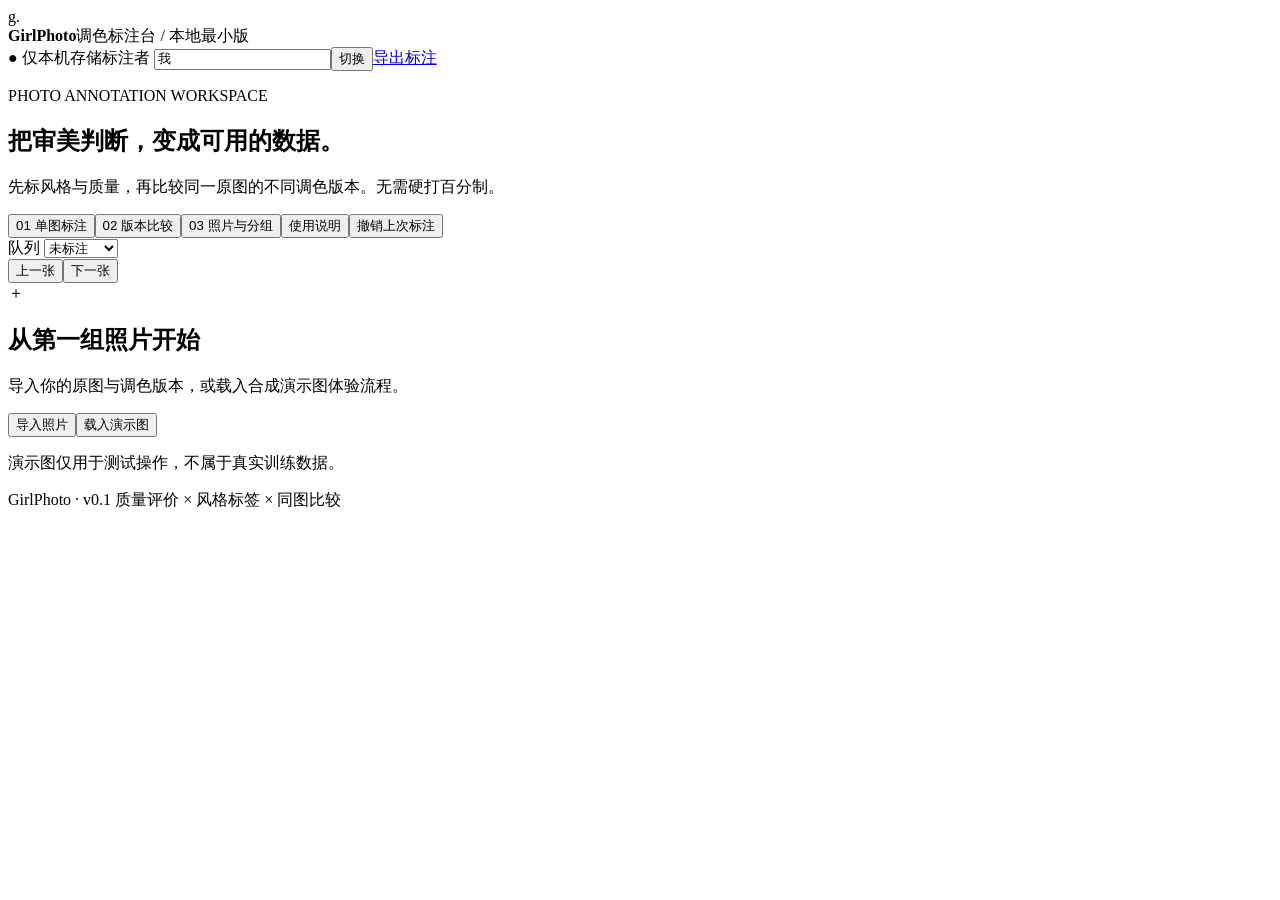
==== static/index.html @ 83bc9085 "Add local photo annotation MVP with style and quality labels" ====
<!doctype html>
<html lang="zh-CN">
<head><meta charset="utf-8"><meta name="viewport" content="width=device-width,initial-scale=1"><title>GirlPhoto · 调色标注台</title><link rel="stylesheet" href="/style.css"></head>
<body>
<header><div class="brand"><span class="brand-icon">g.</span><div><strong>GirlPhoto</strong><span class="subtitle">调色标注台 / 本地最小版</span></div></div><div class="header-actions"><span class="local-badge">● 仅本机存储</span><label>标注者 <input id="reviewer" value="我" maxlength="60" aria-label="标注者"></label><button id="switchReviewer">切换</button><a class="button" href="/api/export" download>导出标注</a></div></header>
<main>
<section class="intro"><div><p class="eyebrow">PHOTO ANNOTATION WORKSPACE</p><h1>把审美判断，变成可用的数据。</h1><p>先标风格与质量，再比较同一原图的不同调色版本。无需硬打百分制。</p></div><div id="stats" class="stats"></div></section>
<nav aria-label="工作模式"><button class="tab active" data-tab="single" aria-pressed="true">01 单图标注</button><button class="tab" data-tab="compare" aria-pressed="false">02 版本比较</button><button class="tab" data-tab="library" aria-pressed="false">03 照片与分组</button><button class="tab" data-tab="guide" aria-pressed="false">使用说明</button><button id="undo" class="undo">撤销上次标注</button></nav>
<div id="status" role="status" aria-live="polite"></div>
<section id="single" class="panel">
  <div class="toolbar"><label>队列 <select id="queue"><option value="pending">未标注</option><option value="all">全部照片</option><option value="labeled">已标注</option><option value="skipped">已跳过</option></select></label><span id="queueInfo"></span><div class="push"></div><button id="previous">上一张</button><button id="next">下一张</button></div>
  <div id="singleEmpty" class="empty"><div class="empty-mark">＋</div><h2>从第一组照片开始</h2><p>导入你的原图与调色版本，或载入合成演示图体验流程。</p><button class="primary" id="emptyImport">导入照片</button><button id="demo">载入演示图</button><p class="hint">演示图仅用于测试操作，不属于真实训练数据。</p></div>
  <div id="singleWork" class="workspace" hidden>
    <div class="photo-area"><div class="viewer"><img id="mainPhoto" alt="当前待标注照片"><span id="demoBadge" class="image-badge" hidden>合成演示 · 不用于训练</span></div><div class="photo-caption"><span id="photoInfo"></span><button id="openPhoto">放大查看</button></div><p id="colorNote" class="hint"></p></div>
    <form id="labelForm" class="annotation">
      <div class="section-heading"><span class="step">1</span><h2>风格判断</h2><span class="hint">可以同时符合多类</span></div>
      <div id="styleFields"></div>
      <div class="section-heading"><span class="step">2</span><h2>调色质量</h2><span class="hint">快捷键 1 / 2 / 3</span></div>
      <div class="quality-options"><label><input type="radio" name="quality" value="1"><span><b>1 · 明显不合格</b><small>明显处理问题，需要较大修改</small></span></label><label><input type="radio" name="quality" value="2"><span><b>2 · 基本可用</b><small>无严重问题，但有改进空间</small></span></label><label><input type="radio" name="quality" value="3"><span><b>3 · 效果较好</b><small>协调自然，基本无需明显修改</small></span></label><label class="neutral"><input type="radio" name="quality" value="" checked><span>暂不评分</span></label></div>
      <details><summary>问题标签与备注 <span class="hint">可选</span></summary><div id="defectFields" class="defects"></div><textarea id="note" placeholder="只记录有帮助的判断，不必每张填写。" maxlength="1000" aria-label="标注备注"></textarea></details>
      <div class="save-bar"><button type="button" id="skip">跳过此图</button><button type="submit" id="save" class="primary">保存并下一张 <span>Enter</span></button></div><p class="hint">只有点击保存才会写入。切换照片前会提醒未保存内容。</p>
    </form>
  </div>
</section>
<section id="compare" class="panel" hidden>
  <div class="toolbar"><label>目标风格 <select id="pairStyle"></select></label><label class="inline"><input type="checkbox" id="retryPairs">重新包含跳过的比较</label><div class="push"></div><span id="pairInfo"></span><button id="refreshPair">换一组</button></div>
  <p class="compare-question">在同样追求这个风格的前提下，哪个版本的颜色和明暗处理更合适？</p>
  <div id="pairEmpty" class="empty"><h2>还没有可比较的版本</h2><p>将同一原图的不同版本放入同一个“原图组”，并在单图标注中确认至少两张符合目标风格。</p><button id="goLibrary">查看照片分组</button><p class="hint">左右顺序随机；文件名、参数和已有分数不显示，减少暗示。</p></div>
  <div id="pairWork" hidden><div class="pair-grid"><figure><figcaption>左侧版本</figcaption><div class="pair-photo"><img id="leftPhoto" alt="左侧调色版本"></div></figure><figure><figcaption>右侧版本</figcaption><div class="pair-photo"><img id="rightPhoto" alt="右侧调色版本"></div></figure></div><div class="pair-actions"><button class="primary" data-vote="left">← 左边更好</button><button data-vote="tie">＝ 差不多</button><button class="primary" data-vote="right">右边更好 →</button><button data-vote="skip">无法判断 / 跳过</button></div><p class="hint center">只比较调色。同样差也可以有优劣；平局不等于无法判断。放大单图不会保存投票。</p><div class="center"><button id="zoomLeft">放大左图</button><button id="zoomRight">放大右图</button></div></div>
</section>
<section id="library" class="panel" hidden>
  <div class="import-box"><div><h2>导入照片</h2><p>JPEG / PNG / WebP，单张不超过 25 MB。复制到本地数据目录，不移动原文件。</p></div><div class="import-fields"><label>本次原图组 <input id="importGroup" placeholder="可留空，按文件名或文件夹识别" maxlength="120"></label><label>拍摄批次 / 人物分组 <input id="importCohort" placeholder="同一人物或连拍填写同一个名称" maxlength="120"></label></div><div class="row"><button class="primary" id="pickFiles">选择照片</button><button id="pickFolder">选择文件夹</button><span id="importProgress" aria-live="polite"></span></div><p class="hint">同一原图的版本命名为 <code>001__原图.jpg</code>、<code>001__暖黄.jpg</code>、<code>001__冷绿.jpg</code>，自动归为 001 组。也可每个原图组放一个文件夹。导入后请检查分组。</p><input type="file" id="files" accept="image/jpeg,image/png,image/webp" multiple hidden><input type="file" id="folder" webkitdirectory multiple hidden></div>
  <div class="toolbar"><h2>照片清单</h2><input id="librarySearch" type="search" placeholder="搜索文件名或原图组" aria-label="搜索照片"><div class="push"></div><span class="hint">同一批次共享 train / validation / test 划分</span></div><div id="photoTable"></div>
  <details class="style-settings"><summary>增加风格类别</summary><p class="hint">建议先保留 2–3 类。新增类别不会把旧照片自动标为“不符合”。</p><div class="row"><input id="newStyleName" placeholder="风格名" maxlength="30" aria-label="新增风格名"><input id="newStyleDescription" placeholder="一句清晰的调色定义" maxlength="300" aria-label="新增风格定义"><button id="addStyle">增加风格</button></div></details>
</section>
<section id="guide" class="panel guide" hidden><h2>十分钟体验流程</h2><ol><li>在“照片与分组”导入同一原图的几个调色版本；还没准备照片，可以先载入演示图。</li><li>检查“原图组”。只有同组图片才会组成比较。相同人物或同次连拍建议放在同一拍摄批次。</li><li>在单图标注中分别选风格、质量。<strong>未判断、不确定、不符合是三种不同记录。</strong></li><li>至少给同一组两张照片确认相同风格，即可在版本比较中投票。</li><li>点击“导出标注”下载 CSV 和 JSON。关闭后重新启动，记录仍会保留。</li></ol><h2>标注时的共同标准</h2><p>评颜色、明暗与协调程度，不评人物长相、妆造或背景是否高级。暗调、低对比或颗粒可能是风格选择，不自动扣分。风格可以重叠，不确定就保留不确定。</p><p>同一设备、稳定亮度，关闭会改变屏幕颜色的夜间模式。左右版本顺序随机，不显示预设名与已有评分。</p><h2>数据与训练边界</h2><p>这是标注工具，尚未训练模型 1 / 模型 2，也不会自动生成真实照片的调色版本。请使用已有修图软件准备版本。本地数据库保留每位标注者的独立记录，支持最近一次单图或比较标注的撤销。</p><p>拍摄批次按名称稳定分配约 80% / 10% / 10% 到训练、验证、测试；小数据集不保证比例。划分可在清单调整，改动作用于整个批次。同一原图的版本必须同组；同一人物跨批次仍需你合并，程序不会做人脸识别。</p><p>预览统一方向，最长边 2400 像素；识别到嵌入色彩配置时尝试转换到 sRGB。原始文件完整保留。RAW、HEIC、动画与大于 4000 万像素图片暂不支持。</p><p>请同时备份整个 <code>data</code> 文件夹。导出 ZIP 只含标注与照片清单，不包含原图。照片、数据库与导出默认不进入 Git。</p><p id="dataPath"></p></section>
</main>
<dialog id="zoomDialog"><div class="dialog-bar"><span>放大预览 · 滚动查看</span><button id="closeZoom">关闭 Esc</button></div><img id="zoomPhoto" alt="照片放大预览"></dialog>
<dialog id="groupDialog"><form id="groupForm"><h2>调整原图组</h2><p class="hint">只有同一原图的不同调色版本才应该同组。</p><label>原图组<input id="editGroup" required maxlength="120"></label><label>拍摄批次<input id="editCohort" required maxlength="120"></label><label>新批次划分<select id="editSplit"><option value="train">训练 train</option><option value="validation">验证 validation</option><option value="test">测试 test</option></select></label><p class="hint">加入已有组或批次会继承该批次的划分。已有比较记录的图片需先撤销比较，才能移动分组。</p><div class="row"><button type="button" id="cancelGroup">取消</button><button type="submit" class="primary">保存分组</button></div></form></dialog>
<footer>GirlPhoto · v0.1 <span>质量评价 × 风格标签 × 同图比较</span></footer>
<script src="/app.js"></script>
</body></html>
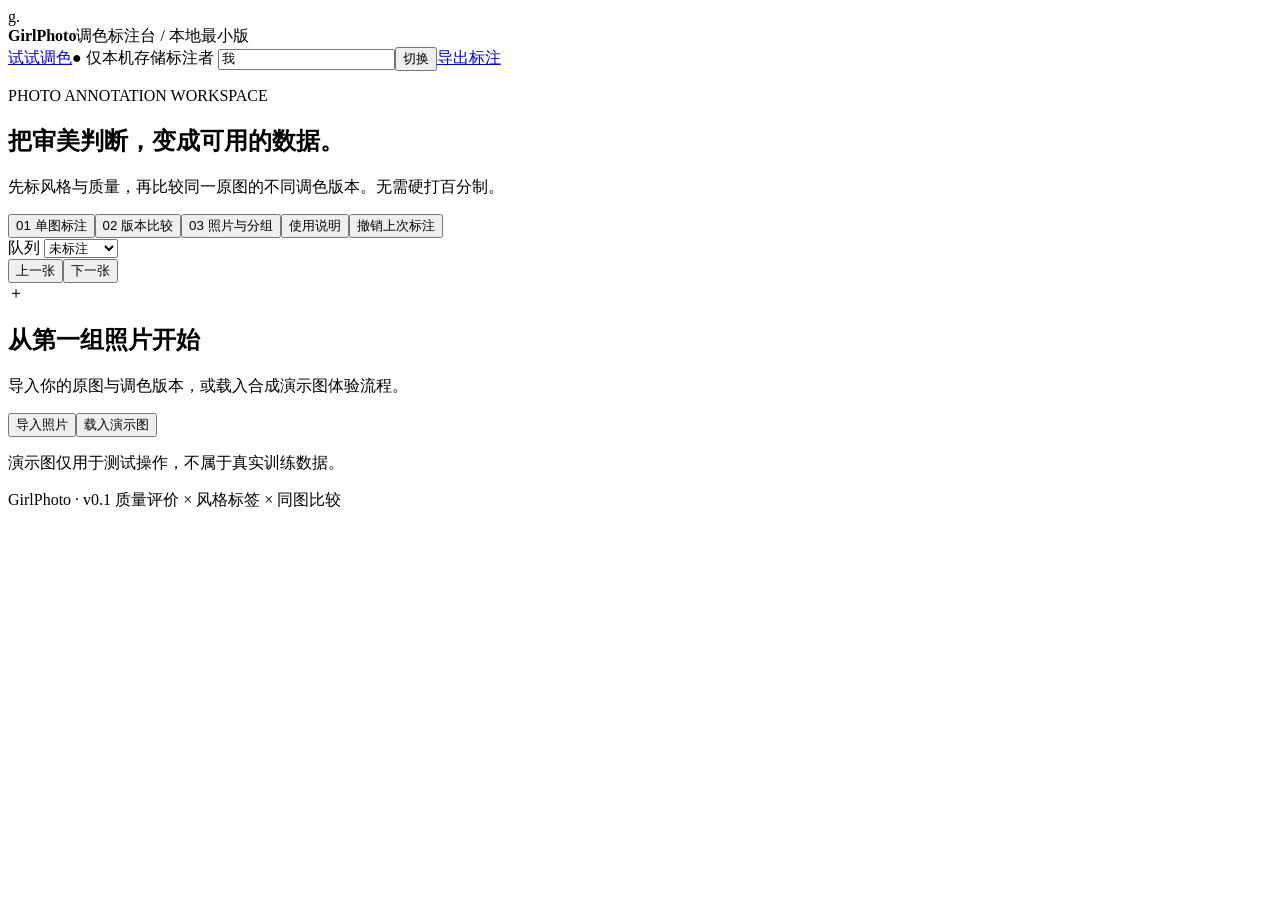
==== commit c94032df: "Add local photo retouching test page and parameter export" ====
--- a/static/index.html
+++ b/static/index.html
@@ -2,7 +2,7 @@
 <html lang="zh-CN">
 <head><meta charset="utf-8"><meta name="viewport" content="width=device-width,initial-scale=1"><title>GirlPhoto · 调色标注台</title><link rel="stylesheet" href="/style.css"></head>
 <body>
-<header><div class="brand"><span class="brand-icon">g.</span><div><strong>GirlPhoto</strong><span class="subtitle">调色标注台 / 本地最小版</span></div></div><div class="header-actions"><span class="local-badge">● 仅本机存储</span><label>标注者 <input id="reviewer" value="我" maxlength="60" aria-label="标注者"></label><button id="switchReviewer">切换</button><a class="button" href="/api/export" download>导出标注</a></div></header>
+<header><div class="brand"><span class="brand-icon">g.</span><div><strong>GirlPhoto</strong><span class="subtitle">调色标注台 / 本地最小版</span></div></div><div class="header-actions"><a class="button" href="/try">试试调色</a><span class="local-badge">● 仅本机存储</span><label>标注者 <input id="reviewer" value="我" maxlength="60" aria-label="标注者"></label><button id="switchReviewer">切换</button><a class="button" href="/api/export" download>导出标注</a></div></header>
 <main>
 <section class="intro"><div><p class="eyebrow">PHOTO ANNOTATION WORKSPACE</p><h1>把审美判断，变成可用的数据。</h1><p>先标风格与质量，再比较同一原图的不同调色版本。无需硬打百分制。</p></div><div id="stats" class="stats"></div></section>
 <nav aria-label="工作模式"><button class="tab active" data-tab="single" aria-pressed="true">01 单图标注</button><button class="tab" data-tab="compare" aria-pressed="false">02 版本比较</button><button class="tab" data-tab="library" aria-pressed="false">03 照片与分组</button><button class="tab" data-tab="guide" aria-pressed="false">使用说明</button><button id="undo" class="undo">撤销上次标注</button></nav>
@@ -33,7 +33,7 @@
   <div class="toolbar"><h2>照片清单</h2><input id="librarySearch" type="search" placeholder="搜索文件名或原图组" aria-label="搜索照片"><div class="push"></div><span class="hint">同一批次共享 train / validation / test 划分</span></div><div id="photoTable"></div>
   <details class="style-settings"><summary>增加风格类别</summary><p class="hint">建议先保留 2–3 类。新增类别不会把旧照片自动标为“不符合”。</p><div class="row"><input id="newStyleName" placeholder="风格名" maxlength="30" aria-label="新增风格名"><input id="newStyleDescription" placeholder="一句清晰的调色定义" maxlength="300" aria-label="新增风格定义"><button id="addStyle">增加风格</button></div></details>
 </section>
-<section id="guide" class="panel guide" hidden><h2>十分钟体验流程</h2><ol><li>在“照片与分组”导入同一原图的几个调色版本；还没准备照片，可以先载入演示图。</li><li>检查“原图组”。只有同组图片才会组成比较。相同人物或同次连拍建议放在同一拍摄批次。</li><li>在单图标注中分别选风格、质量。<strong>未判断、不确定、不符合是三种不同记录。</strong></li><li>至少给同一组两张照片确认相同风格，即可在版本比较中投票。</li><li>点击“导出标注”下载 CSV 和 JSON。关闭后重新启动，记录仍会保留。</li></ol><h2>标注时的共同标准</h2><p>评颜色、明暗与协调程度，不评人物长相、妆造或背景是否高级。暗调、低对比或颗粒可能是风格选择，不自动扣分。风格可以重叠，不确定就保留不确定。</p><p>同一设备、稳定亮度，关闭会改变屏幕颜色的夜间模式。左右版本顺序随机，不显示预设名与已有评分。</p><h2>数据与训练边界</h2><p>这是标注工具，尚未训练模型 1 / 模型 2，也不会自动生成真实照片的调色版本。请使用已有修图软件准备版本。本地数据库保留每位标注者的独立记录，支持最近一次单图或比较标注的撤销。</p><p>拍摄批次按名称稳定分配约 80% / 10% / 10% 到训练、验证、测试；小数据集不保证比例。划分可在清单调整，改动作用于整个批次。同一原图的版本必须同组；同一人物跨批次仍需你合并，程序不会做人脸识别。</p><p>预览统一方向，最长边 2400 像素；识别到嵌入色彩配置时尝试转换到 sRGB。原始文件完整保留。RAW、HEIC、动画与大于 4000 万像素图片暂不支持。</p><p>请同时备份整个 <code>data</code> 文件夹。导出 ZIP 只含标注与照片清单，不包含原图。照片、数据库与导出默认不进入 Git。</p><p id="dataPath"></p></section>
+<section id="guide" class="panel guide" hidden><h2>十分钟体验流程</h2><ol><li>在“照片与分组”导入同一原图的几个调色版本；还没准备照片，可以先载入演示图。</li><li>检查“原图组”。只有同组图片才会组成比较。相同人物或同次连拍建议放在同一拍摄批次。</li><li>在单图标注中分别选风格、质量。<strong>未判断、不确定、不符合是三种不同记录。</strong></li><li>至少给同一组两张照片确认相同风格，即可在版本比较中投票。</li><li>点击“导出标注”下载 CSV 和 JSON。关闭后重新启动，记录仍会保留。</li></ol><h2>标注时的共同标准</h2><p>评颜色、明暗与协调程度，不评人物长相、妆造或背景是否高级。暗调、低对比或颗粒可能是风格选择，不自动扣分。风格可以重叠，不确定就保留不确定。</p><p>同一设备、稳定亮度，关闭会改变屏幕颜色的夜间模式。左右版本顺序随机，不显示预设名与已有评分。</p><h2>数据与训练边界</h2><p>这是标注工具。模型 1 / 模型 2 已跑通合成演示，真实人像效果仍待验证；可通过顶部“试试调色”测试模型。制作可靠的标注版本时，请使用已有修图软件并人工复核。本地数据库保留每位标注者的独立记录，支持最近一次单图或比较标注的撤销。</p><p>拍摄批次按名称稳定分配约 80% / 10% / 10% 到训练、验证、测试；小数据集不保证比例。划分可在清单调整，改动作用于整个批次。同一原图的版本必须同组；同一人物跨批次仍需你合并，程序不会做人脸识别。</p><p>预览统一方向，最长边 2400 像素；识别到嵌入色彩配置时尝试转换到 sRGB。原始文件完整保留。RAW、HEIC、动画与大于 4000 万像素图片暂不支持。</p><p>请同时备份整个 <code>data</code> 文件夹。导出 ZIP 只含标注与照片清单，不包含原图。照片、数据库与导出默认不进入 Git。</p><p id="dataPath"></p></section>
 </main>
 <dialog id="zoomDialog"><div class="dialog-bar"><span>放大预览 · 滚动查看</span><button id="closeZoom">关闭 Esc</button></div><img id="zoomPhoto" alt="照片放大预览"></dialog>
 <dialog id="groupDialog"><form id="groupForm"><h2>调整原图组</h2><p class="hint">只有同一原图的不同调色版本才应该同组。</p><label>原图组<input id="editGroup" required maxlength="120"></label><label>拍摄批次<input id="editCohort" required maxlength="120"></label><label>新批次划分<select id="editSplit"><option value="train">训练 train</option><option value="validation">验证 validation</option><option value="test">测试 test</option></select></label><p class="hint">加入已有组或批次会继承该批次的划分。已有比较记录的图片需先撤销比较，才能移动分组。</p><div class="row"><button type="button" id="cancelGroup">取消</button><button type="submit" class="primary">保存分组</button></div></form></dialog>
